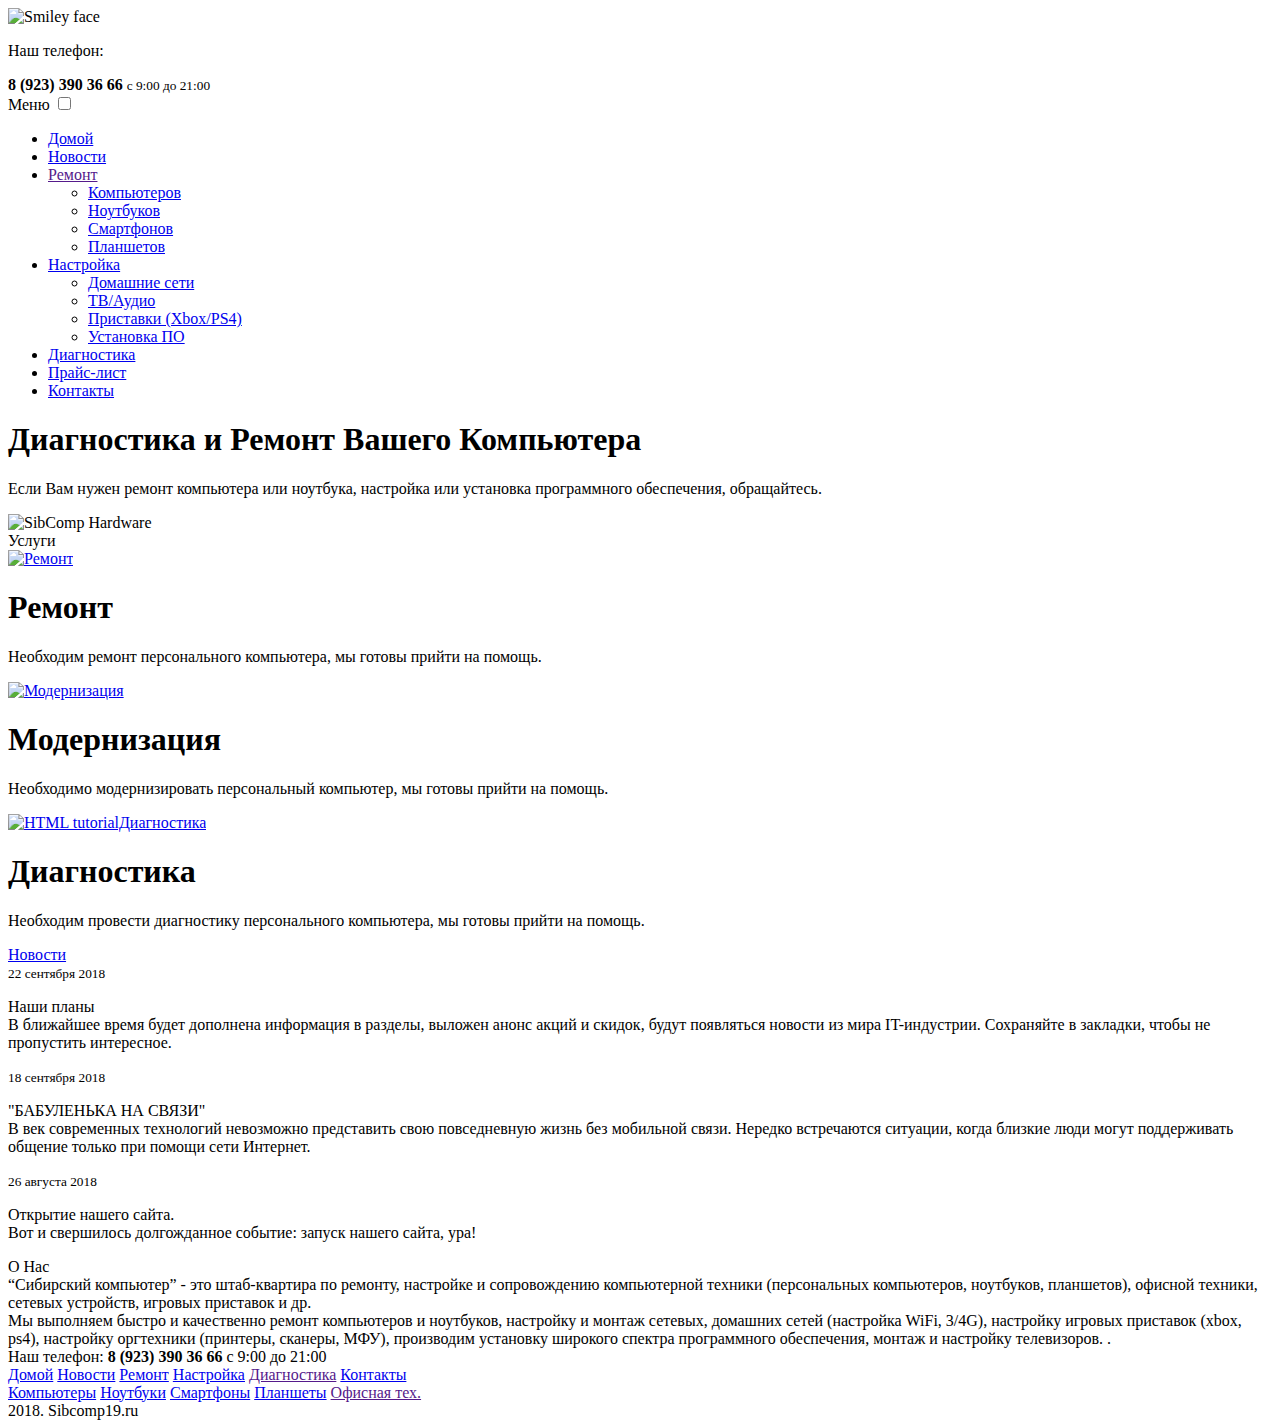
==== index.html @ 59f66cd9 "add ./*.* files" ====
<!DOCTYPE html>
<html lang="en">
<head>
  <meta charset="UTF-8">
  <meta name="viewport" content="width=device-width, initial-scale=1.0">
  <meta http-equiv="X-UA-Compatible" content="ie=edge">
  <meta name="description" content="Сибирский Компьютер - Если Вам нужен ремонт компьютера или ноутбука, настройка или установка программного обеспечения, операционной системы, офиса, антивируса" />
  <meta name="Keywords" content="ПК, Ноутбук, Смартфон, Планшет, ремонт, настйрока, модернизация, установка программного обеспечения, операционной системы, офиса, антивируса" /> 
  <link rel="icon" href="favicon.ico">
  <title>Сибирский Компьютер - Ремонт, Настройка и Модернизация Вашего ПК, Ноутбуку и другой техники</title>
    <link rel="stylesheet" href="https://use.fontawesome.com/releases/v5.2.0/css/all.css" integrity="sha384-hWVjflwFxL6sNzntih27bfxkr27PmbbK/iSvJ+a4+0owXq79v+lsFkW54bOGbiDQ"
    crossorigin="anonymous">
  <link rel="stylesheet" href="css/main.css">
  <link rel="stylesheet" href="css/media.css">
  <script src="https://ajax.googleapis.com/ajax/libs/jquery/3.3.1/jquery.min.js"></script>
  <script src="/js/script.js"></script>
  <!-- Global site tag (gtag.js) - Google Analytics -->
<script async src="https://www.googletagmanager.com/gtag/js?id=UA-125854662-1"></script>
<script>
  window.dataLayer = window.dataLayer || [];
  function gtag(){dataLayer.push(arguments);}
  gtag('js', new Date());

  gtag('config', 'UA-125854662-1');
</script>
<script type="text/javascript" src="https://vk.com/js/api/openapi.js?159"></script>
</head>

<body>
  <header>
    <div class="wrapHead">
      <div class="container">
        <div class="headLogo">
          <div id="animeLogo"><div class="left"><img src="img/sibcomp.svg" alt="Smiley face"></div></div>
          <div class="right">
            <p>Наш телефон:</p>
            <strong><i class="fas fa-phone-square"></i>8 (923) 390 36 66</strong>
            <small>c 9:00 до 21:00</small>
          </div>
        </div>
      </div>
    </div>
  </header>

  <div class="wrpMenu">
    <div class="mainMenu">
      <label for="show-menu" class="show-menu">Меню <i class="fas fa-caret-down"></i></label>
      <input type="checkbox" id="show-menu" role="button">
      <ul id="menu">
        <li><a href="index.html">Домой</a></li>
        <li><a href="news.html">Новости</a></li>
        <li>
          <a href="">Ремонт <i class="fas fa-caret-down"></i></a>
          <ul class="hidden">
            <li><a href="services.html">Компьютеров</a></li>
            <li><a href="services.html">Ноутбуков</a></li>
            <li><a href="mobile.html">Смартфонов</a></li>
            <li><a href="mobile.html">Планшетов</a></li>

          </ul>
        </li>
        <li>
          <a href="#">Настройка <i class="fas fa-caret-down"></i></a>
          <ul class="hidden">
            <li><a href="services_home_net.html">Домашние сети</a></li>
            <li><a href="services_tv.html">ТВ/Аудио</a></li>
            <li><a href="services_console.html">Приставки (Xbox/PS4)</a></li>
            <li><a href="services_program.html">Установка ПО</a></li>
          </ul>
        </li>
        <li><a href="#">Диагностика</a></li>
		<li><a href="price.html">Прайс-лист</a></li>
        <li><a href="contact.html">Контакты</a></li>
      </ul>
    </div>
  </div>

  <!-- здесь будет карусель и акции -->
  <div class="wrpCarusel">
    <div class="container">
      <div class="bigContLeft">
        <div class="contentBig">
          <h1>Диагностика и Ремонт Вашего Компьютера</h1>
          <p>Если Вам нужен ремонт компьютера или ноутбука, настройка или установка программного обеспечения, обращайтесь.</p>
        </div>
      </div>
      <div class="bigContRight"><img src="img/sibcomp_carusel2.jpg" alt="SibComp Hardware"></div>
    </div>
  </div>

  <div class="wrpNextBlock">
    <div class="containerNextBlock">
      <div class="zagolovok">
        <span><i class="fas fa-angle-double-right"></i>Услуги</span>
      </div>
      <div class="triBlocka">
        <div class="block">
          <div class="inBlockB">
          <a href="services.html">
            <img class="animate1" src="img/preferences-system.png" alt="Ремонт">
          </a>
          <h1>Ремонт</h1>
          <p>Необходим ремонт персонального компьютера, мы готовы прийти на помощь.</p>
        </div>
        </div>
        <div class="block">
            <div class="inBlockB">
                <a href="services.html">
                  <img class="animate1" src="img/go-up.png" alt="Модернизация">
                </a>
                <h1>Модернизация</h1>
                <p>Необходимо модернизировать персональный компьютер, мы готовы прийти на помощь.</p>
              </div>
        </div>
        <div class="block">
            <div class="inBlockB">
                <a href="#">
                  <img class="animate1" src="img/utilities-system-monitor.png" alt="HTML tutorialДиагностика">
                </a>
                <h1>Диагностика</h1>
                <p>Необходим провести диагностику персонального компьютера, мы готовы прийти на помощь.</p>
              </div>
        </div>
      </div>
      <div class="zagolovok">
          <span><i class="fas fa-angle-double-right"><a href="news.html"></i>Новости</span></a>
      </div>
        <div class="triBlocka">
        <div class="blockNews">
          <div class="oneNews">
          <small>22 сентября 2018</small>
            <p><span class="newsfat">Наши планы</span>
            <br>В ближайшее время будет дополнена информация в разделы, выложен анонс акций и скидок, будут появляться новости из мира IT-индустрии. Сохраняйте в закладки, чтобы не пропустить интересное.</p>
          </div>
        </div>
        <div class="blockNews">
            <div class="oneNews">
            <small>18 сентября 2018</small>
              <p><span class="newsfat">"БАБУЛЕНЬКА НА СВЯЗИ"</span>
              <br>В век современных технологий невозможно представить свою повседневную жизнь без мобильной связи. Нередко встречаются ситуации, когда близкие люди могут поддерживать общение только при помощи сети Интернет.</p>
            </div>
          </div>
          <div class="blockNews">
              <div class="oneNews">
              <small>26 августа 2018</small>
                <p><span class="newsfat">Открытие нашего сайта.</span>
                <br>Вот и свершилось долгожданное событие: запуск нашего сайта, ура!</p>
              </div>
            </div>
      </div>
    </div>
  </div>
  <div class="wrpAbout">
    <div class="containerAbout">
        <div class="zagolovok">
            <span><i class="fas fa-angle-double-right"></i>О Нас</span>
        </div>
      <div class="aboutLeft">“Сибирский компьютер” - это штаб-квартира по ремонту, настройке и сопровождению компьютерной техники (персональных компьютеров, ноутбуков, планшетов), офисной техники, сетевых устройств, игровых приставок и др. </div>
      <div class="aboutRight">Мы выполняем быстро и качественно ремонт компьютеров и ноутбуков, настройку и монтаж сетевых, домашних сетей (настройка WiFi, 3/4G), настройку игровых приставок (xbox, ps4), настройку оргтехники (принтеры, сканеры, МФУ), производим установку широкого спектра программного обеспечения, монтаж и настройку телевизоров. .</div>
    </div>
  </div>
  <div class="wrpTwenty">    
  </div>

<!-- FOOOOOOOOOOOOOOOOOOOOOOOTER -->
<div class="wrapFoo">
<!-- VK Widget -->
<div id="vk_community_messages"></div>
<script type="text/javascript">
VK.Widgets.CommunityMessages("vk_community_messages", 172440552, {tooltipButtonText: "Есть вопрос?"});
</script>

    <div class="contFoo">
      <div class="blocTel">
        Наш телефон:
        <strong>8 (923) 390 36 66</strong>
        c 9:00 до 21:00    
      </div>
      
      <div class="blocMenuOne">
        <a href="index.html">Домой</a>
        <a href="news.html">Новости</a>
        <a href="services.html">Ремонт</a>
        <a href="services.html">Настройка</a>
        <a href="">Диагностика</a>
        <a href="contact.html">Контакты</a>
      </div>
      
      <div class="blocMenuTwo">
          <a href="services.html">Компьютеры</a>
          <a href="services.html">Ноутбуки</a>
          <a href="mobile.html">Смартфоны</a>
          <a href="mobile.html">Планшеты</a>
          <a href="">Офисная тех.</a>
      </div>
      
      <div class="blocCopy">
          <i class="far fa-copyright"></i><span>2018. Sibcomp19.ru</span>
      </div>
      
    </div>  
  </div>

</body>

</html>
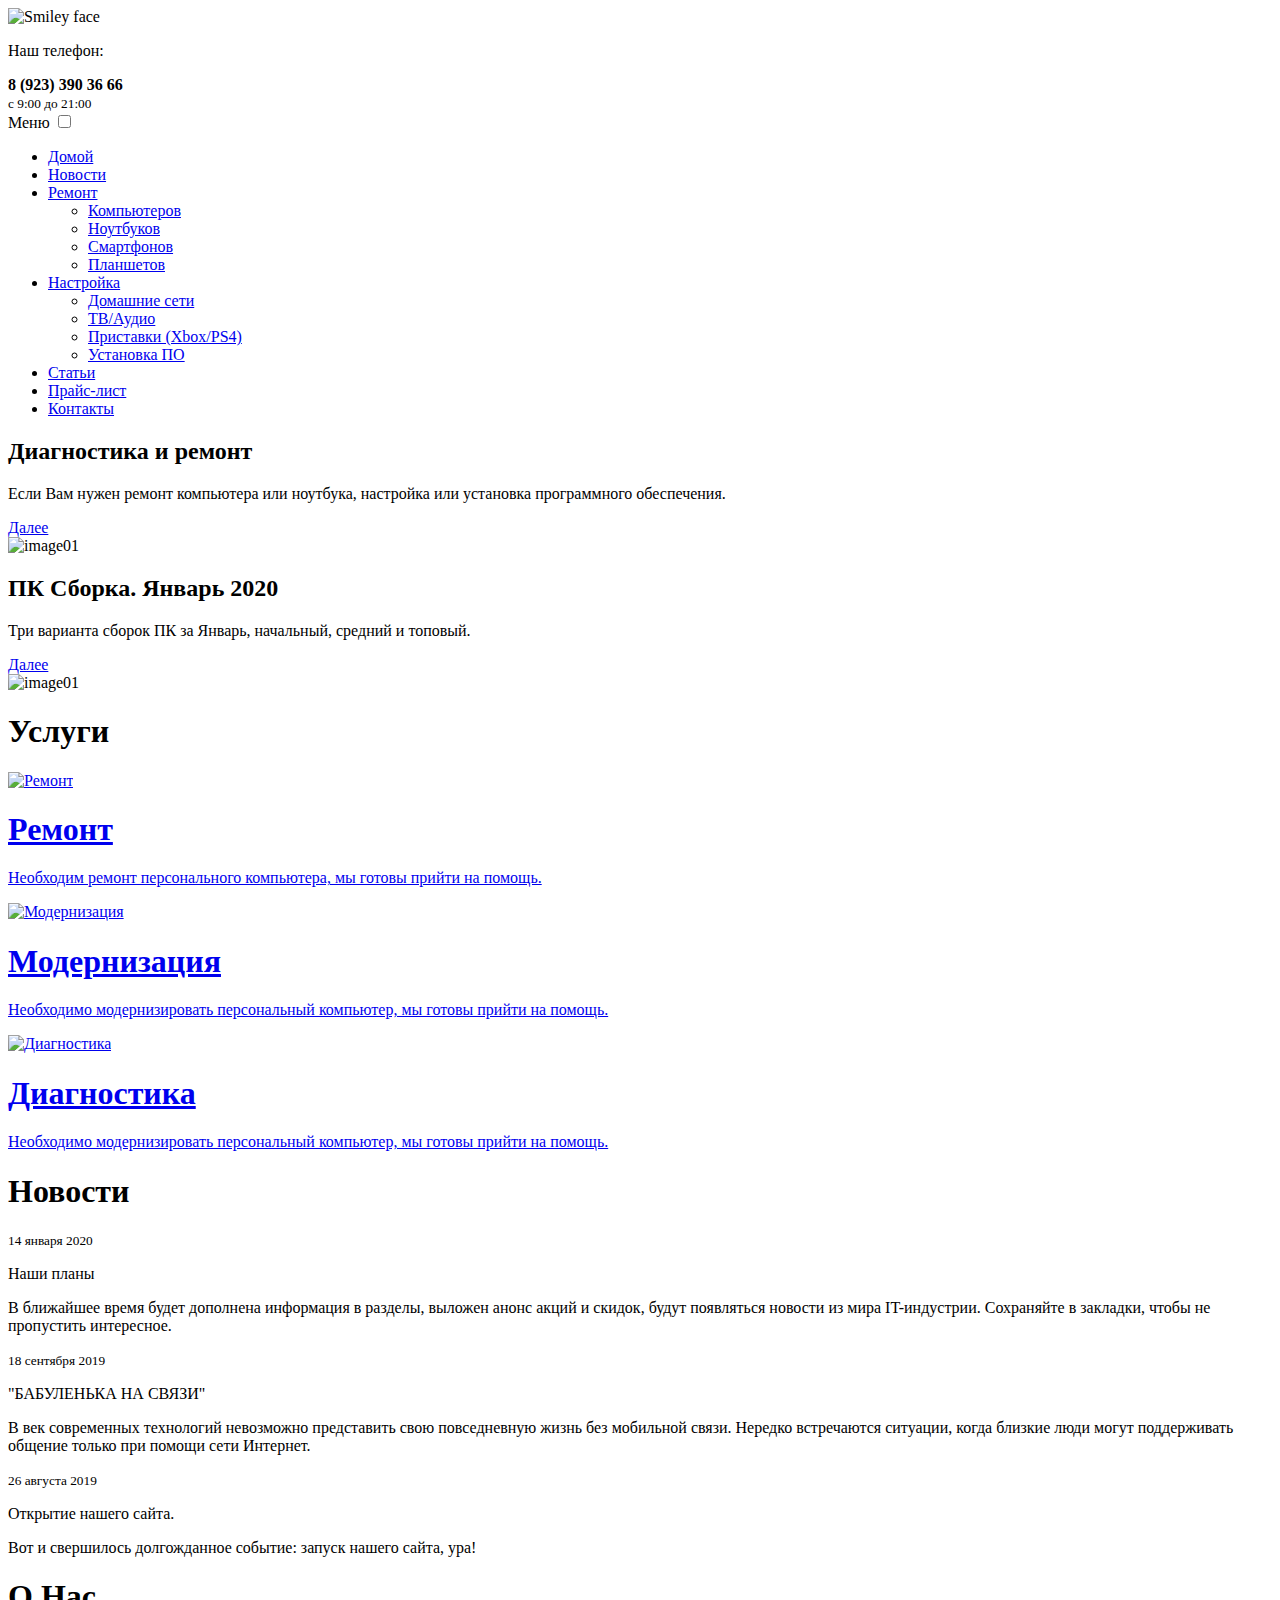
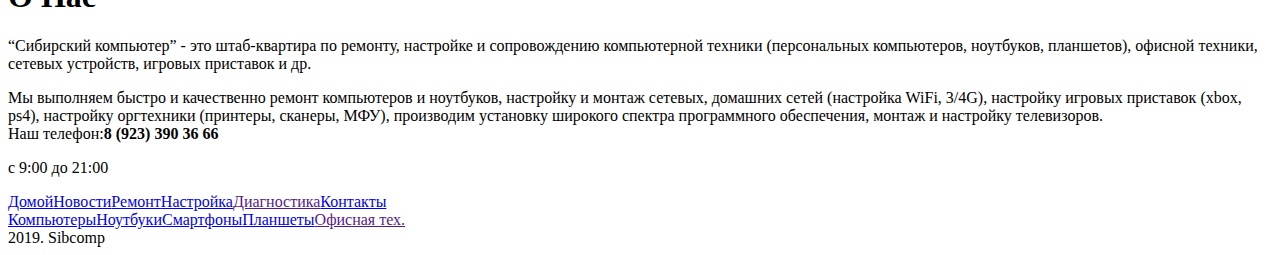
==== commit 6d1ed3c1: "Update index.html" ====
--- a/index.html
+++ b/index.html
@@ -1,206 +1,170 @@
-<!DOCTYPE html>
-<html lang="en">
-<head>
-  <meta charset="UTF-8">
-  <meta name="viewport" content="width=device-width, initial-scale=1.0">
-  <meta http-equiv="X-UA-Compatible" content="ie=edge">
-  <meta name="description" content="Сибирский Компьютер - Если Вам нужен ремонт компьютера или ноутбука, настройка или установка программного обеспечения, операционной системы, офиса, антивируса" />
-  <meta name="Keywords" content="ПК, Ноутбук, Смартфон, Планшет, ремонт, настйрока, модернизация, установка программного обеспечения, операционной системы, офиса, антивируса" /> 
-  <link rel="icon" href="favicon.ico">
-  <title>Сибирский Компьютер - Ремонт, Настройка и Модернизация Вашего ПК, Ноутбуку и другой техники</title>
-    <link rel="stylesheet" href="https://use.fontawesome.com/releases/v5.2.0/css/all.css" integrity="sha384-hWVjflwFxL6sNzntih27bfxkr27PmbbK/iSvJ+a4+0owXq79v+lsFkW54bOGbiDQ"
-    crossorigin="anonymous">
-  <link rel="stylesheet" href="css/main.css">
-  <link rel="stylesheet" href="css/media.css">
-  <script src="https://ajax.googleapis.com/ajax/libs/jquery/3.3.1/jquery.min.js"></script>
-  <script src="/js/script.js"></script>
-  <!-- Global site tag (gtag.js) - Google Analytics -->
-<script async src="https://www.googletagmanager.com/gtag/js?id=UA-125854662-1"></script>
-<script>
-  window.dataLayer = window.dataLayer || [];
-  function gtag(){dataLayer.push(arguments);}
-  gtag('js', new Date());
-
-  gtag('config', 'UA-125854662-1');
-</script>
-<script type="text/javascript" src="https://vk.com/js/api/openapi.js?159"></script>
-</head>
-
-<body>
-  <header>
-    <div class="wrapHead">
-      <div class="container">
-        <div class="headLogo">
-          <div id="animeLogo"><div class="left"><img src="img/sibcomp.svg" alt="Smiley face"></div></div>
-          <div class="right">
-            <p>Наш телефон:</p>
-            <strong><i class="fas fa-phone-square"></i>8 (923) 390 36 66</strong>
-            <small>c 9:00 до 21:00</small>
-          </div>
-        </div>
-      </div>
-    </div>
-  </header>
-
-  <div class="wrpMenu">
-    <div class="mainMenu">
-      <label for="show-menu" class="show-menu">Меню <i class="fas fa-caret-down"></i></label>
-      <input type="checkbox" id="show-menu" role="button">
-      <ul id="menu">
-        <li><a href="index.html">Домой</a></li>
-        <li><a href="news.html">Новости</a></li>
-        <li>
-          <a href="">Ремонт <i class="fas fa-caret-down"></i></a>
-          <ul class="hidden">
-            <li><a href="services.html">Компьютеров</a></li>
-            <li><a href="services.html">Ноутбуков</a></li>
-            <li><a href="mobile.html">Смартфонов</a></li>
-            <li><a href="mobile.html">Планшетов</a></li>
-
-          </ul>
-        </li>
-        <li>
-          <a href="#">Настройка <i class="fas fa-caret-down"></i></a>
-          <ul class="hidden">
-            <li><a href="services_home_net.html">Домашние сети</a></li>
-            <li><a href="services_tv.html">ТВ/Аудио</a></li>
-            <li><a href="services_console.html">Приставки (Xbox/PS4)</a></li>
-            <li><a href="services_program.html">Установка ПО</a></li>
-          </ul>
-        </li>
-        <li><a href="#">Диагностика</a></li>
-		<li><a href="price.html">Прайс-лист</a></li>
-        <li><a href="contact.html">Контакты</a></li>
-      </ul>
-    </div>
-  </div>
-
-  <!-- здесь будет карусель и акции -->
-  <div class="wrpCarusel">
-    <div class="container">
-      <div class="bigContLeft">
-        <div class="contentBig">
-          <h1>Диагностика и Ремонт Вашего Компьютера</h1>
-          <p>Если Вам нужен ремонт компьютера или ноутбука, настройка или установка программного обеспечения, обращайтесь.</p>
-        </div>
-      </div>
-      <div class="bigContRight"><img src="img/sibcomp_carusel2.jpg" alt="SibComp Hardware"></div>
-    </div>
-  </div>
-
-  <div class="wrpNextBlock">
-    <div class="containerNextBlock">
-      <div class="zagolovok">
-        <span><i class="fas fa-angle-double-right"></i>Услуги</span>
-      </div>
-      <div class="triBlocka">
-        <div class="block">
-          <div class="inBlockB">
-          <a href="services.html">
-            <img class="animate1" src="img/preferences-system.png" alt="Ремонт">
-          </a>
-          <h1>Ремонт</h1>
-          <p>Необходим ремонт персонального компьютера, мы готовы прийти на помощь.</p>
-        </div>
-        </div>
-        <div class="block">
-            <div class="inBlockB">
-                <a href="services.html">
-                  <img class="animate1" src="img/go-up.png" alt="Модернизация">
-                </a>
-                <h1>Модернизация</h1>
-                <p>Необходимо модернизировать персональный компьютер, мы готовы прийти на помощь.</p>
-              </div>
-        </div>
-        <div class="block">
-            <div class="inBlockB">
-                <a href="#">
-                  <img class="animate1" src="img/utilities-system-monitor.png" alt="HTML tutorialДиагностика">
-                </a>
-                <h1>Диагностика</h1>
-                <p>Необходим провести диагностику персонального компьютера, мы готовы прийти на помощь.</p>
-              </div>
-        </div>
-      </div>
-      <div class="zagolovok">
-          <span><i class="fas fa-angle-double-right"><a href="news.html"></i>Новости</span></a>
-      </div>
-        <div class="triBlocka">
-        <div class="blockNews">
-          <div class="oneNews">
-          <small>22 сентября 2018</small>
-            <p><span class="newsfat">Наши планы</span>
-            <br>В ближайшее время будет дополнена информация в разделы, выложен анонс акций и скидок, будут появляться новости из мира IT-индустрии. Сохраняйте в закладки, чтобы не пропустить интересное.</p>
-          </div>
-        </div>
-        <div class="blockNews">
-            <div class="oneNews">
-            <small>18 сентября 2018</small>
-              <p><span class="newsfat">"БАБУЛЕНЬКА НА СВЯЗИ"</span>
-              <br>В век современных технологий невозможно представить свою повседневную жизнь без мобильной связи. Нередко встречаются ситуации, когда близкие люди могут поддерживать общение только при помощи сети Интернет.</p>
-            </div>
-          </div>
-          <div class="blockNews">
-              <div class="oneNews">
-              <small>26 августа 2018</small>
-                <p><span class="newsfat">Открытие нашего сайта.</span>
-                <br>Вот и свершилось долгожданное событие: запуск нашего сайта, ура!</p>
-              </div>
-            </div>
-      </div>
-    </div>
-  </div>
-  <div class="wrpAbout">
-    <div class="containerAbout">
-        <div class="zagolovok">
-            <span><i class="fas fa-angle-double-right"></i>О Нас</span>
-        </div>
-      <div class="aboutLeft">“Сибирский компьютер” - это штаб-квартира по ремонту, настройке и сопровождению компьютерной техники (персональных компьютеров, ноутбуков, планшетов), офисной техники, сетевых устройств, игровых приставок и др. </div>
-      <div class="aboutRight">Мы выполняем быстро и качественно ремонт компьютеров и ноутбуков, настройку и монтаж сетевых, домашних сетей (настройка WiFi, 3/4G), настройку игровых приставок (xbox, ps4), настройку оргтехники (принтеры, сканеры, МФУ), производим установку широкого спектра программного обеспечения, монтаж и настройку телевизоров. .</div>
-    </div>
-  </div>
-  <div class="wrpTwenty">    
-  </div>
-
-<!-- FOOOOOOOOOOOOOOOOOOOOOOOTER -->
-<div class="wrapFoo">
-<!-- VK Widget -->
-<div id="vk_community_messages"></div>
-<script type="text/javascript">
-VK.Widgets.CommunityMessages("vk_community_messages", 172440552, {tooltipButtonText: "Есть вопрос?"});
-</script>
-
-    <div class="contFoo">
-      <div class="blocTel">
-        Наш телефон:
-        <strong>8 (923) 390 36 66</strong>
-        c 9:00 до 21:00    
-      </div>
-      
-      <div class="blocMenuOne">
-        <a href="index.html">Домой</a>
-        <a href="news.html">Новости</a>
-        <a href="services.html">Ремонт</a>
-        <a href="services.html">Настройка</a>
-        <a href="">Диагностика</a>
-        <a href="contact.html">Контакты</a>
-      </div>
-      
-      <div class="blocMenuTwo">
-          <a href="services.html">Компьютеры</a>
-          <a href="services.html">Ноутбуки</a>
-          <a href="mobile.html">Смартфоны</a>
-          <a href="mobile.html">Планшеты</a>
-          <a href="">Офисная тех.</a>
-      </div>
-      
-      <div class="blocCopy">
-          <i class="far fa-copyright"></i><span>2018. Sibcomp19.ru</span>
-      </div>
-      
-    </div>  
-  </div>
-
-</body>
-
+<!DOCTYPE html>
+<html>
+  <head>
+    <title></title>
+    <meta charset="utf-8">
+    <meta name="viewport" content="width=device-width, initial-scale=1.0, maximum-scale=1">
+    <link rel="stylesheet" href="css/all.css">
+    <link rel="stylesheet" href="css/font-awesome.css">
+    <link rel="stylesheet" href="css/nprogress.css">
+    <link rel="stylesheet" href="css/slider.css">
+    <script type="text/javascript" src="js/modernizr.custom.28468.js"></script>
+    <link rel="stylesheet" href="css/main.min.css">
+    <script async src="https://www.googletagmanager.com/gtag/js?id=UA-125854662-1"></script>
+    <script>
+      window.dataLayer = window.dataLayer || [];
+      function gtag(){dataLayer.push(arguments);}
+      gtag('js', new Date());
+
+      gtag('config', 'UA-125854662-1');
+    </script>
+    <script type="text/javascript" src="https://vk.com/js/api/openapi.js?159"></script>
+  </head>
+  <body>
+    <header>
+      <div class="wrapper">
+        <div class="containers">
+          <div class="hederLogo">
+            <div class="sibLogo"><img src="imgs/sibcomp.svg" alt="Smiley face"></div>
+            <div class="sibInfo">
+              <p>Наш телефон:</p><strong><i class="fas fa-phone-square"></i>8 (923) 390 36 66</br></strong><small>c 9:00 до 21:00</small>
+            </div>
+          </div>
+        </div>
+      </div>
+    </header>
+    <nav>
+      <div class="wrpMenu"> 
+        <div class="mainMenu">
+          <label class="show-menu" for="show-menu">Меню <i class="fas fa-caret-down"></i></label>
+          <input id="show-menu" type="checkbox" role="button">
+          <ul id="menu">
+            <li><a href="index.html">Домой</a></li>
+            <li><a href="news.html">Новости</a></li>
+            <li><a href="services.html">Ремонт <i class="fas fa-caret-down"></i></a>
+              <ul class="hidden">
+                <li><a href="services.html">Компьютеров</a></li>
+                <li><a href="services.html">Ноутбуков</a></li>
+                <li><a href="mobile.html">Смартфонов</a></li>
+                <li><a href="mobile.html">Планшетов</a></li>
+              </ul>
+            </li>
+            <li><a href="tune-up.html">Настройка <i class="fas fa-caret-down"></i></a>
+              <ul class="hidden">
+                <li><a href="services_home_net.html">Домашние сети</a></li>
+                <li><a href="services_tv.html">ТВ/Аудио</a></li>
+                <li><a href="services_console.html">Приставки (Xbox/PS4)</a></li>
+                <li><a href="services_program.html">Установка ПО</a></li>
+              </ul>
+            </li>
+            <li><a href="articles.html">Статьи</a></li>
+            <li><a href="price.html">Прайс-лист</a></li>
+            <li><a href="contact.html">Контакты</a></li>
+          </ul>
+        </div>
+      </div>
+    </nav>
+    <div class="content"><section class="caruselSlider">
+<div class="wrapper">
+<div class="containers">
+<div id="da-slider" class="da-slider">
+<div class="da-slide">        
+<h2>Диагностика и ремонт</h2>
+<p>Если Вам нужен ремонт компьютера или ноутбука, настройка или установка программного обеспечения.</p>
+<a href="services.html" class="da-link">Далее</a>
+<div class="da-img"><img src="imgs/slider01.png" alt="image01" /></div>
+</div>
+<div class="da-slide">        
+<h2>ПК Сборка. Январь 2020</h2>
+<p>Три варианта сборок ПК за Январь, начальный, средний и топовый.</p>
+<a href="articles01.html" class="da-link">Далее</a>
+<div class="da-img"><img src="imgs/slider02.png" alt="image01" /></div>
+</div>
+<nav class="da-arrows">
+<span class="da-arrows-prev"></span>
+<span class="da-arrows-next"></span>
+</nav>
+</div>
+</div>
+</div>
+</section>
+      <section class="nextblock">
+        <div class="wrapper">
+          <div class="containers">
+            <div class="zagolovok">
+              <h1><i class="fas fa-angle-double-right"></i>Услуги</h1>
+            </div>
+            <div class="triBlockFlex"><a href="services.html">
+                <div class="block"><img class="animate1" src="imgs/preferences-system.png" alt="Ремонт">
+                  <h1>Ремонт</h1>
+                  <p>Необходим ремонт персонального компьютера, мы готовы прийти на помощь.</p>
+                </div></a><a href="services.html">
+                <div class="block"><img class="animate1" src="imgs/go-up.png" alt="Модернизация">
+                  <h1>Модернизация</h1>
+                  <p>Необходимо модернизировать персональный компьютер, мы готовы прийти на помощь.</p>
+                </div></a><a href="services.html">
+                <div class="block"><img class="animate1" src="imgs/utilities-system-monitor.png" alt="Диагностика">
+                  <h1>Диагностика</h1>
+                  <p>Необходимо модернизировать персональный компьютер, мы готовы прийти на помощь.</p>
+                </div></a></div>
+          </div>
+        </div>
+      </section>
+      <section class="news">
+        <div class="wrapper">
+          <div class="containers">
+            <div class="newsZagolovok">
+              <h1> <i class="fas fa-angle-double-right"> </i>Новости</h1>
+            </div>
+            <div class="triBlockFlex">
+              <div class="block"><small>14 января 2020</small>
+                <p><span class="newsfat">Наши планы</span></p>
+                <p>В ближайшее время будет дополнена информация в разделы, выложен анонс акций и скидок, будут появляться новости из мира IT-индустрии. Сохраняйте в закладки, чтобы не пропустить интересное.</p>
+              </div>
+              <div class="block"><small>18 сентября 2019</small>
+                <p><span class="newsfat">"БАБУЛЕНЬКА НА СВЯЗИ"</span></p>
+                <p>В век современных технологий невозможно представить свою повседневную жизнь без мобильной связи. Нередко встречаются ситуации, когда близкие люди могут поддерживать общение только при помощи сети Интернет.</p>
+              </div>
+              <div class="block"><small>26 августа 2019</small>
+                <p><span class="newsfat">Открытие нашего сайта.</span></p>
+                <p>Вот и свершилось долгожданное событие: запуск нашего сайта, ура!</p>
+              </div>
+            </div>
+          </div>
+        </div>
+      </section>
+      <div class="about">
+        <div class="containerAbout">
+          <div class="zagolovok">
+            <h1><i class="fas fa-angle-double-right"></i>О Нас</h1>
+          </div>
+          <div class="newsBlock3">
+            <div class="newsLeft1">
+              <p></p>“Сибирский компьютер” - это штаб-квартира по ремонту, настройке и сопровождению компьютерной техники (персональных компьютеров, ноутбуков, планшетов), офисной техники, сетевых устройств, игровых приставок и др.
+            </div>
+            <div class="newsRight1">
+              <p> </p>Мы выполняем быстро и качественно ремонт компьютеров и ноутбуков, настройку и монтаж сетевых, домашних сетей (настройка WiFi, 3/4G), настройку игровых приставок (xbox, ps4), настройку оргтехники (принтеры, сканеры, МФУ), производим установку широкого спектра программного обеспечения, монтаж и настройку телевизоров.
+            </div>
+          </div>
+        </div>
+      </div>
+      <div class="wrapFoo">
+        <div class="contFoo">
+          <div class="blocTel"><span>Наш телефон:</span><strong>8 (923) 390 36 66</strong>
+            <p>c 9:00 до 21:00</p>
+          </div>
+          <div class="blocMenuOneWrp">
+            <div class="blocMenuOne"><a href="index.html">Домой</a><a href="news.html">Новости</a><a href="services.html">Ремонт</a><a href="services.html">Настройка</a><a href="">Диагностика</a><a href="contact.html">Контакты</a></div>
+            <div class="blocMenuTwo"><a href="services.html">Компьютеры</a><a href="services.html">Ноутбуки</a><a href="mobile.html">Смартфоны</a><a href="mobile.html">Планшеты</a><a href="">Офисная тех.</a></div>
+          </div>
+          <div class="blocCopy"><i class="far fa-copyright"></i><span>2019. Sibcomp</span></div>
+        </div>
+      </div>
+    </div>
+    <script type="text/javascript" src="https://cdnjs.cloudflare.com/ajax/libs/jquery/3.2.1/jquery.min.js"></script>
+    <script type="text/javascript" src="js/nprogress.js"></script>
+    <script type="text/javascript" src="js/jquery.cslider.js"></script>
+    <script type="text/javascript" src="js/slider.js"></script>
+    <script type="text/javascript" src="js/nprogress_01.js"></script>
+  </body>
 </html>